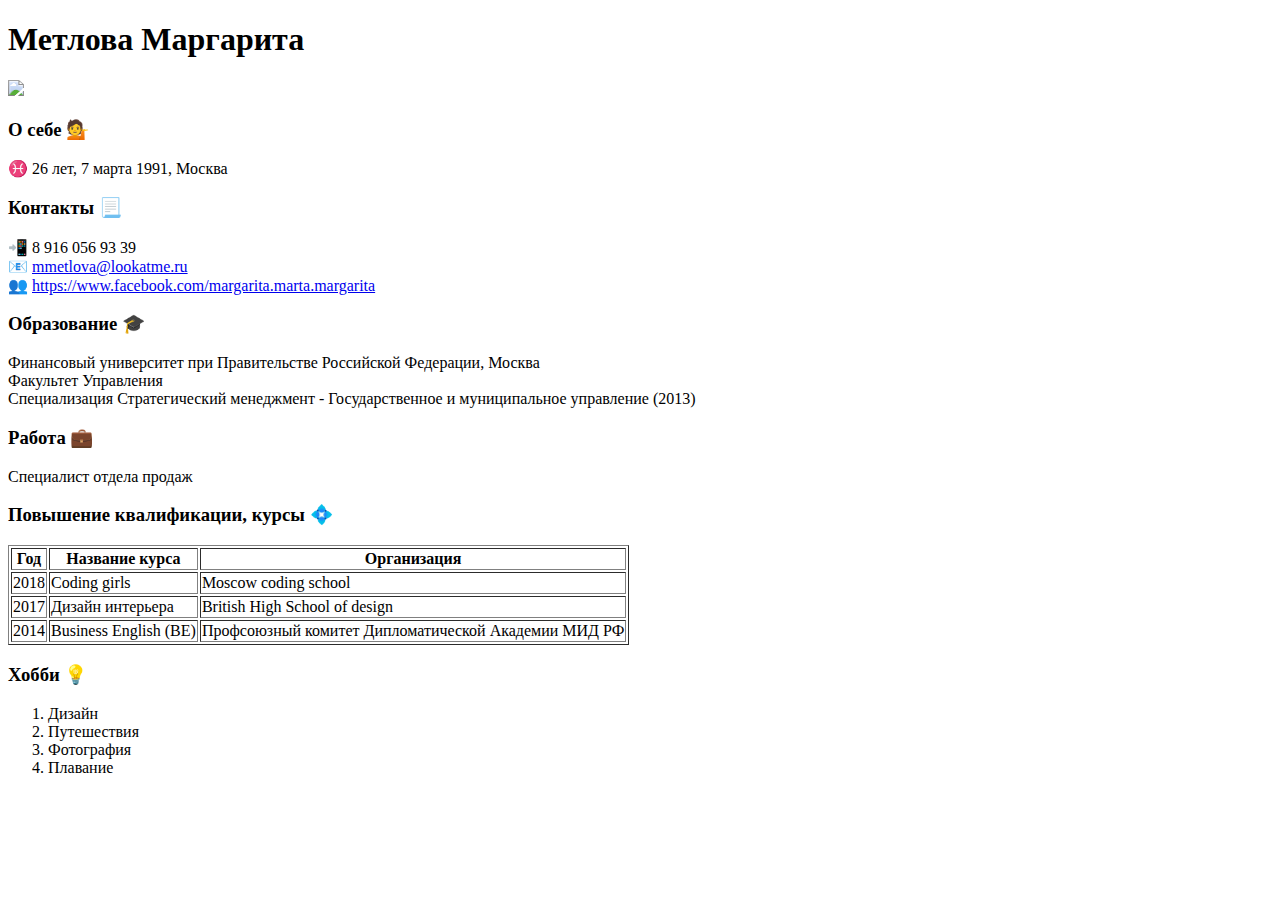
==== index.html @ df89e487 "add layout in index.html" ====
<!DOCTYPE html>
<html>

<head>
  <title>Метлова Маргарита</title>
  <meta name="Margarita" content="Margarita Metlova">
  <link rel="stylesheet" href="style.css">
</head>

<body>
  <div class="header">
    <h1>Метлова Маргарита</h1>
    <img src="http://brightwallpapers.ru/Uploads/3-10-2013/12744/thumb2-operator-myltik-minony-gadkiu-ja-2-despicable-me-2.jpg" width="200">
  </div>

  <div class="about">
    <h3>О себе 💁</h3>
    <p> ♓ 26 лет, 7 марта 1991, Москва</p>
  </div>

  <div class="contacts">
    <h3>Контакты 📃</h3>
    <p>
      📲 8 916 056 93 39
      <br> 📧 <a href="mailto:mmetlova@lookatme.ru">mmetlova@lookatme.ru</a>
      <br> 👥 <a href="news.html ">https://www.facebook.com/margarita.marta.margarita</a>
    </p>
  </div>

  <div class="education">
    <h3>Образование 🎓</h3>
    <li>Финансовый университет при Правительстве Российской Федерации, Москва
    </li>
    <li>Факультет Управления</li>
    <li>Специализация Стратегический менеджмент - Государственное и муниципальное управление (2013)</li>
  </div>

  <div class="job">
    <h3>Работа 💼</h3>
    <p> Специалист отдела продаж</p>
  </div>

  <div class="addition">
    <h3>Повышение квалификации, курсы 💠 </h3>

    <table border="1 ">
      <caption></caption>
      <tr>
        <th>Год</th>
        <th>Название курса</th>
        <th>Организация</th>
      </tr>

      <tr>
        <td>2018</td>
        <td>Coding girls</td>
        <td>Moscow coding school</td>
      </tr>

      <tr>
        <td>2017</td>
        <td>Дизайн интерьера</td>
        <td>British High School of design</td>
      </tr>

      <tr>
        <td>2014</td>
        <td>Business English (BE)</td>
        <td>Профсоюзный комитет Дипломатической Академии МИД РФ</td>
      </tr>

    </table>
  </div>

  <div class="hobby">
    <h3>Хобби 💡</h3>

    <ol>
      <li>Дизайн</li>
      <li>Путешествия</li>
      <li>Фотография</li>
      <li>Плавание</li>
    </ol>
  </div>

</body>

</html>
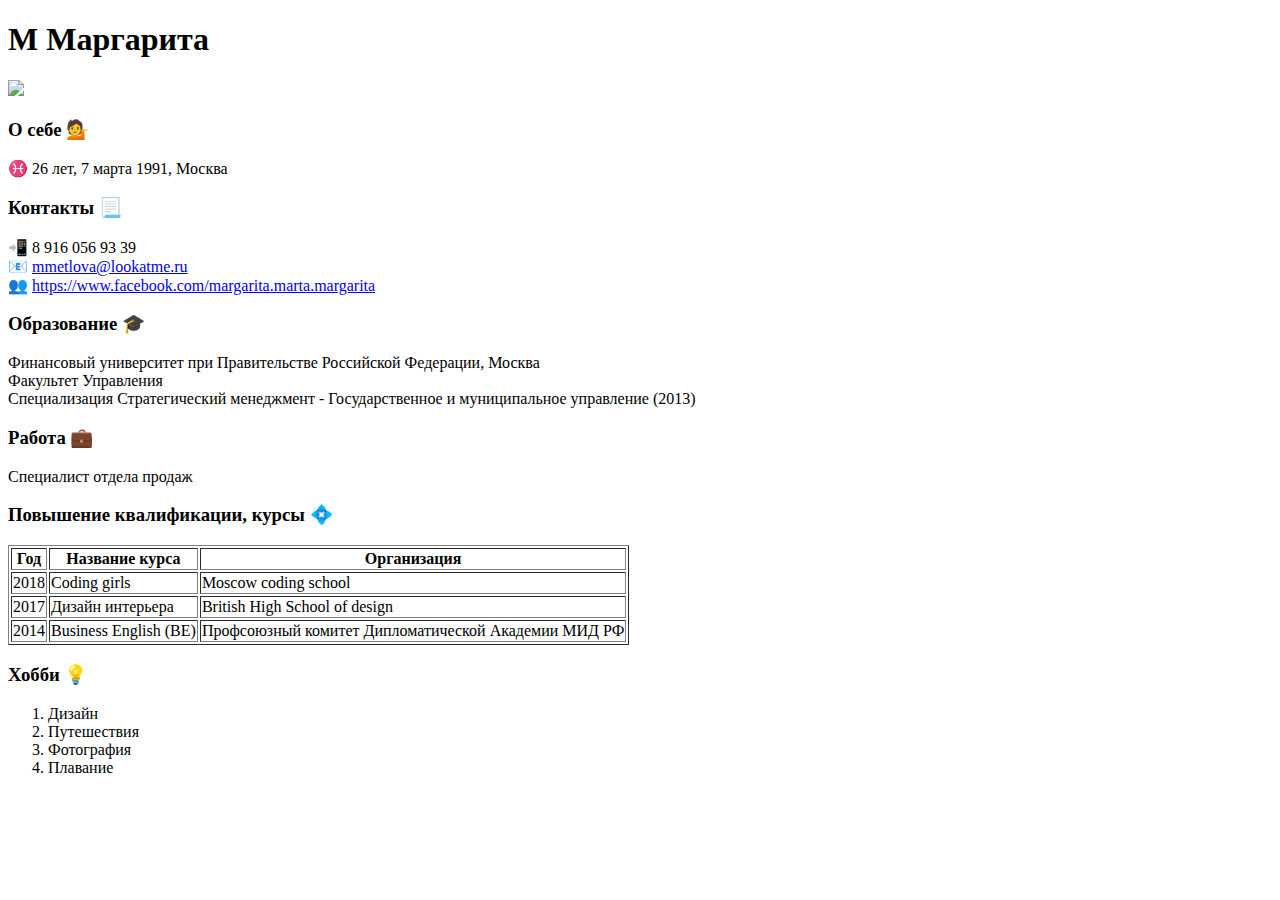
==== commit e4d983f2: "Update index.html" ====
--- a/index.html
+++ b/index.html
@@ -2,14 +2,14 @@
 <html>
 
 <head>
-  <title>Метлова Маргарита</title>
-  <meta name="Margarita" content="Margarita Metlova">
+  <title>М Маргарита</title>
+  <meta name="Margarita" content="Margarita M">
   <link rel="stylesheet" href="style.css">
 </head>
 
-<body>
+<body class="body">
   <div class="header">
-    <h1>Метлова Маргарита</h1>
+    <h1>М Маргарита</h1>
     <img src="http://brightwallpapers.ru/Uploads/3-10-2013/12744/thumb2-operator-myltik-minony-gadkiu-ja-2-despicable-me-2.jpg" width="200">
   </div>
 
@@ -85,4 +85,4 @@
 
 </body>
 
-</html>+</html>
--- a/style.css
+++ b/style.css
@@ -0,0 +1,8 @@
+/* Styles go here */
+
+ul
+{
+  color: white;
+  background: black;
+  text-transform:uppercase;
+}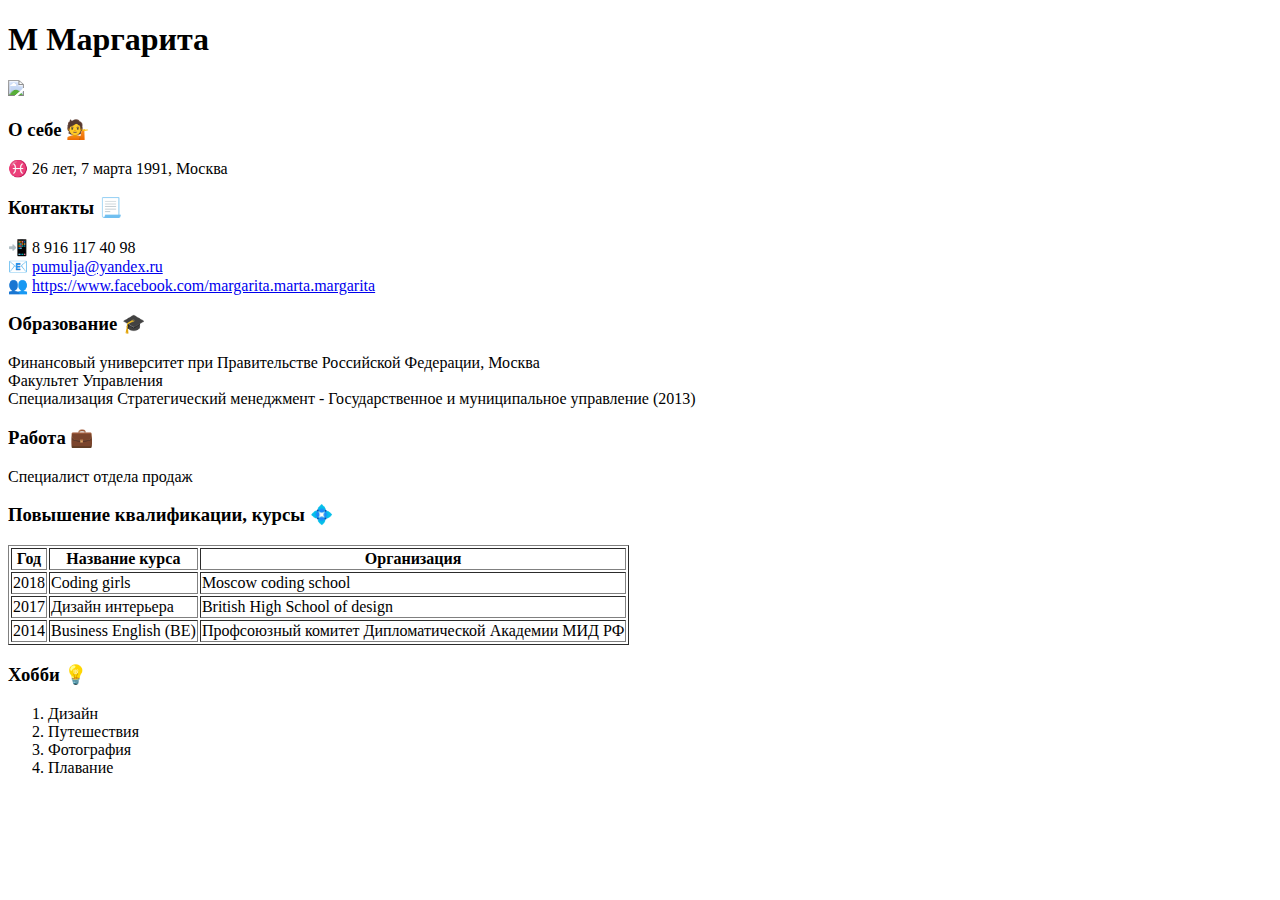
==== commit 5c25bd9d: "Update index.html" ====
--- a/index.html
+++ b/index.html
@@ -21,8 +21,8 @@
   <div class="contacts">
     <h3>Контакты 📃</h3>
     <p>
-      📲 8 916 056 93 39
-      <br> 📧 <a href="mailto:mmetlova@lookatme.ru">mmetlova@lookatme.ru</a>
+      📲 8 916 117 40 98
+      <br> 📧 <a href="mailto:pumulja@yandex.ru">pumulja@yandex.ru</a>
       <br> 👥 <a href="news.html ">https://www.facebook.com/margarita.marta.margarita</a>
     </p>
   </div>
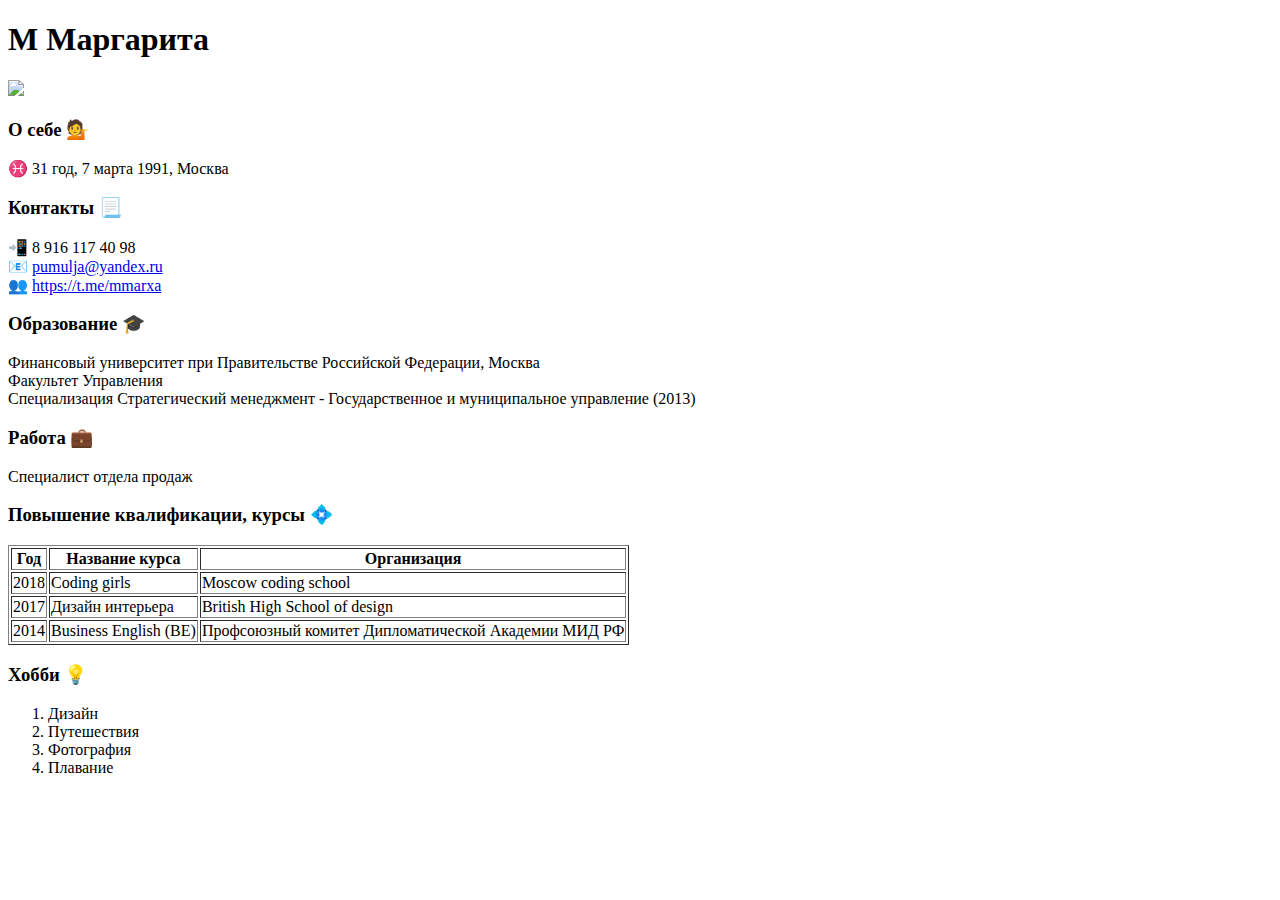
==== commit 407cc7b8: "Update index.html" ====
--- a/index.html
+++ b/index.html
@@ -10,12 +10,12 @@
 <body class="body">
   <div class="header">
     <h1>М Маргарита</h1>
-    <img src="http://brightwallpapers.ru/Uploads/3-10-2013/12744/thumb2-operator-myltik-minony-gadkiu-ja-2-despicable-me-2.jpg" width="200">
+    <img src="https://sadogorod.org/uploads/posts/2017-08/1501927954_margaritki.jpg" width="200">
   </div>
 
   <div class="about">
     <h3>О себе 💁</h3>
-    <p> ♓ 26 лет, 7 марта 1991, Москва</p>
+    <p> ♓ 31 год, 7 марта 1991, Москва</p>
   </div>
 
   <div class="contacts">
@@ -23,7 +23,7 @@
     <p>
       📲 8 916 117 40 98
       <br> 📧 <a href="mailto:pumulja@yandex.ru">pumulja@yandex.ru</a>
-      <br> 👥 <a href="news.html ">https://www.facebook.com/margarita.marta.margarita</a>
+      <br> 👥 <a href="news.html ">https://t.me/mmarxa</a>
     </p>
   </div>
 
